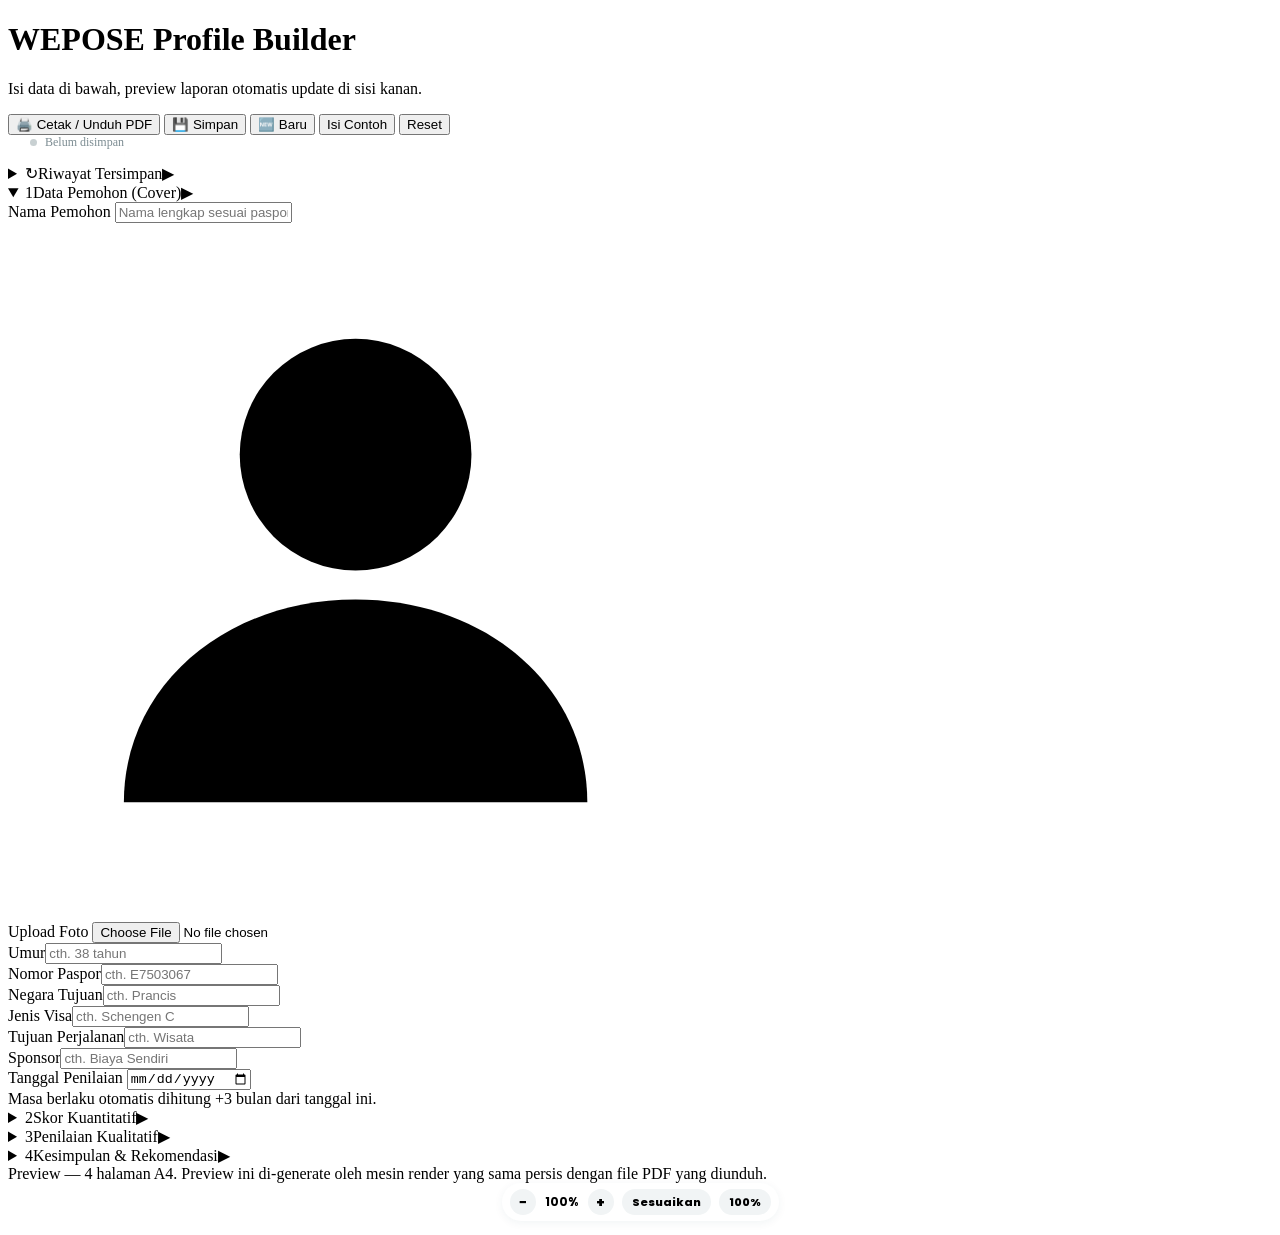
==== index.html @ db44e38e "Add files via upload" ====
<!DOCTYPE html>
<html lang="id">
<head>
<meta charset="UTF-8">
<meta name="viewport" content="width=device-width, initial-scale=1.0">
<title>WEPOSE — Profile Assessment Report Builder</title>
<link rel="stylesheet" href="/css/fonts.css">
<link rel="stylesheet" href="/css/app.css">
<link rel="stylesheet" href="/css/report.css">
<style>
  /* ---- tambahan kecil khusus index.html: status bar & riwayat ---- */
  .status-bar{display:flex;align-items:center;gap:8px;padding:0 22px 14px;font-size:12px;color:#7c8c92;}
  .status-dot{width:7px;height:7px;border-radius:50%;background:#c8d0d2;flex-shrink:0;}
  .status-dot.dirty{background:var(--orange);}
  .status-dot.saved{background:#3f9d6f;}
  .toast{position:fixed;bottom:22px;left:22px;background:var(--navy);color:#fff;padding:11px 16px;border-radius:8px;font-size:12.5px;font-weight:600;box-shadow:0 8px 24px rgba(0,0,0,.25);z-index:999;opacity:0;transform:translateY(8px);transition:opacity .25s ease,transform .25s ease;pointer-events:none;}
  .toast.show{opacity:1;transform:translateY(0);}
  .toast.error{background:#B23B2E;}

  .history-list{padding:4px 22px 18px;display:flex;flex-direction:column;gap:8px;}
  .history-empty{font-size:12.5px;color:#9aa7ac;padding:6px 0 12px;}
  .history-item{border:1px solid var(--line);border-radius:10px;padding:10px 12px;font-size:12.5px;}
  .history-item .hname{font-weight:800;color:var(--navy);font-size:13px;}
  .history-item .hmeta{color:#7c8c92;margin-top:2px;}
  .history-item .hbadge{display:inline-block;margin-top:6px;padding:2px 8px;border-radius:20px;font-size:10.5px;font-weight:800;}
  .history-item .hactions{display:flex;gap:6px;margin-top:8px;}
  .history-item .hactions button{flex:1;border:none;border-radius:6px;padding:6px 8px;font-size:11.5px;font-weight:700;cursor:pointer;font-family:'Poppins';}
  .hbtn-load{background:var(--navy);color:#fff;}
  .hbtn-del{background:#f6e6e3;color:#B23B2E;}
  .hbadge-rendah{background:var(--green-fill);color:var(--green-text);}
  .hbadge-sedang{background:var(--peach-fill);color:var(--peach-text);}
  .hbadge-tinggi{background:var(--red-fill);color:var(--red-text);}
  .refresh-row{display:flex;justify-content:space-between;align-items:center;padding:0 22px 8px;}
  .refresh-row button{background:none;border:none;color:var(--orange);font-family:'Poppins';font-weight:700;font-size:12px;cursor:pointer;}
  .spinner{display:inline-block;width:12px;height:12px;border:2px solid #dfe6e8;border-top-color:var(--orange);border-radius:50%;animation:spin .7s linear infinite;}
  @keyframes spin{to{transform:rotate(360deg);}}

  @media print{ .toast{display:none !important;} }

  /* ---- kontrol ukuran preview ---- */
  .zoom-bar{
    display:flex;align-items:center;justify-content:center;gap:4px;
    max-width:var(--page-w);margin:0 auto 14px;
    background:#fff;border:1px solid var(--line);border-radius:999px;
    padding:6px 8px;width:fit-content;box-shadow:0 2px 10px rgba(12,61,79,.06);
  }
  .zoom-bar button{
    border:none;background:#f1f4f5;color:var(--navy);width:26px;height:26px;
    border-radius:50%;font-family:'Poppins';font-weight:800;font-size:14px;
    cursor:pointer;display:flex;align-items:center;justify-content:center;line-height:1;
  }
  .zoom-bar button:hover{background:#e5eaeb;}
  .zoom-bar button:active{transform:scale(.93);}
  .zoom-bar .zoom-value{
    font-family:'Poppins';font-weight:700;font-size:12px;color:var(--navy);
    width:44px;text-align:center;user-select:none;
  }
  .zoom-bar .zoom-fit{
    border-radius:999px;width:auto;padding:0 10px;font-size:11px;margin-left:4px;
  }
</style>
</head>
<body>
<div class="app">

  <!-- ============ FORM PANEL ============ -->
  <div class="form-panel">
    <div class="form-header">
      <div class="brand"><span class="dot"></span><h1>WEPOSE Profile Builder</h1></div>
      <p>Isi data di bawah, preview laporan otomatis update di sisi kanan.</p>
    </div>
    <div class="toolbar">
      <button class="btn btn-primary" id="btnPdf" onclick="cetakPDF()">🖨️ Cetak / Unduh PDF</button>
      <button class="btn btn-ghost" id="btnSave" onclick="simpanRiwayat()">💾 Simpan</button>
      <button class="btn btn-ghost" onclick="mulaiBaru()">🆕 Baru</button>
      <button class="btn btn-ghost" onclick="fillSample()">Isi Contoh</button>
      <button class="btn btn-ghost" onclick="resetForm()">Reset</button>
    </div>
    <div class="status-bar"><span class="status-dot" id="statusDot"></span><span id="statusText">Belum disimpan</span></div>

    <div class="accordion">

      <!-- RIWAYAT -->
      <details class="section" id="riwayatSection">
        <summary><span><span class="num">↻</span>Riwayat Tersimpan</span><span class="chev">▶</span></summary>
        <div class="refresh-row">
          <span style="font-size:11.5px;color:#9aa7ac;">Data dari Google Sheets</span>
          <button onclick="muatRiwayat()">🔄 Refresh</button>
        </div>
        <div class="history-list" id="historyList">
          <div class="history-empty">Memuat riwayat...</div>
        </div>
      </details>

      <!-- COVER -->
      <details class="section" open>
        <summary><span><span class="num">1</span>Data Pemohon (Cover)</span><span class="chev">▶</span></summary>
        <div class="section-body">
          <div class="field">
            <label>Nama Pemohon</label>
            <input type="text" id="c_nama" oninput="render()" placeholder="Nama lengkap sesuai paspor">
          </div>
          <div class="field photo-upload">
            <div class="photo-preview" id="photoPreviewWrap">
              <svg class="icon" viewBox="0 0 24 24" style="width:55%;height:55%;color:#fff;stroke-width:2"><circle cx="12" cy="8" r="4"/><path d="M4 20c0-4 3.5-7 8-7s8 3 8 7"/></svg>
            </div>
            <label class="file-btn">Upload Foto
              <input type="file" accept="image/*" id="c_foto" onchange="handlePhoto(event)">
            </label>
          </div>
          <div class="field-row">
            <div class="field"><label>Umur</label><input type="text" id="c_umur" oninput="render()" placeholder="cth. 38 tahun"></div>
            <div class="field"><label>Nomor Paspor</label><input type="text" id="c_paspor" oninput="render()" placeholder="cth. E7503067"></div>
          </div>
          <div class="field-row">
            <div class="field"><label>Negara Tujuan</label><input type="text" id="c_negara" oninput="render()" placeholder="cth. Prancis"></div>
            <div class="field"><label>Jenis Visa</label><input type="text" id="c_visa" oninput="render()" placeholder="cth. Schengen C"></div>
          </div>
          <div class="field-row">
            <div class="field"><label>Tujuan Perjalanan</label><input type="text" id="c_tujuan" oninput="render()" placeholder="cth. Wisata"></div>
            <div class="field"><label>Sponsor</label><input type="text" id="c_sponsor" oninput="render()" placeholder="cth. Biaya Sendiri"></div>
          </div>
          <div class="field">
            <label>Tanggal Penilaian</label>
            <input type="date" id="c_tanggal" oninput="render()">
            <div class="hint">Masa berlaku otomatis dihitung +3 bulan dari tanggal ini.</div>
          </div>
        </div>
      </details>

      <!-- SKOR KUANTITATIF -->
      <details class="section">
        <summary><span><span class="num">2</span>Skor Kuantitatif</span><span class="chev">▶</span></summary>
        <div class="section-body">
          <div class="field-row">
            <div class="field"><label>Pekerjaan (0-22)</label><input type="number" id="q_pekerjaan" oninput="calculateTotalSkor(); render();" min="0" max="22" value="0"></div>
            <div class="field"><label>Skala Usaha (0-22)</label><input type="number" id="q_skala_usaha" oninput="calculateTotalSkor(); render();" min="0" max="22" value="0"></div>
          </div>
          <div class="field-row">
            <div class="field"><label>Jabatan (0-22)</label><input type="number" id="q_jabatan" oninput="calculateTotalSkor(); render();" min="0" max="22" value="0"></div>
            <div class="field"><label>Lama Bekerja (0-22)</label><input type="number" id="q_lama_bekerja" oninput="calculateTotalSkor(); render();" min="0" max="22" value="0"></div>
          </div>
          <div class="field-row">
            <div class="field"><label>Penghasilan (0-22)</label><input type="number" id="q_penghasilan" oninput="calculateTotalSkor(); render();" min="0" max="22" value="0"></div>
            <div class="field"><label>Bukti Dokumen (0-22)</label><input type="number" id="q_bukti_dokumen" oninput="calculateTotalSkor(); render();" min="0" max="22" value="0"></div>
          </div>
          <div class="field">
            <label>Total Skor (Otomatis)</label>
            <input type="number" id="q_total_skor" readonly style="background-color: #f1f4f5; font-weight: bold;">
          </div>
        </div>
      </details>

      <!-- PENILAIAN KUALITATIF -->
      <details class="section">
        <summary><span><span class="num">3</span>Penilaian Kualitatif</span><span class="chev">▶</span></summary>
        <div class="section-body">
          <div class="field-row">
            <div class="field"><label>Kemampuan Cuti</label>
              <select id="ql_kemampuan_cuti" oninput="render()">
                <option value="STRONG">STRONG</option>
                <option value="MEDIUM">MEDIUM</option>
                <option value="NEUTRAL">NEUTRAL</option>
                <option value="WEAK" selected>WEAK</option>
                <option value="RED FLAG">RED FLAG</option>
              </select>
            </div>
            <div class="field"><label>Tier Katalog</label>
              <select id="ql_tier_katalog" oninput="render()">
                <option value="Tier 1">Tier 1</option>
                <option value="Tier 2">Tier 2</option>
                <option value="Tier 3" selected>Tier 3</option>
              </select>
            </div>
          </div>
          <div class="field"><label>Konsistensi Dokumen</label><textarea id="ql_konsistensi_dokumen" oninput="render()" placeholder="Analisis konsistensi dokumen pendukung..."></textarea></div>
          <div class="field"><label>Catatan Lokasi</label><textarea id="ql_catatan_lokasi" oninput="render()" placeholder="Catatan mengenai lokasi usaha/perusahaan..."></textarea></div>
        </div>
      </details>

      <!-- KESIMPULAN & REKOMENDASI -->
      <details class="section">
        <summary><span><span class="num">4</span>Kesimpulan &amp; Rekomendasi</span><span class="chev">▶</span></summary>
        <div class="section-body">
          <div class="field"><label>Kesimpulan</label>
            <select id="k_kesimpulan" oninput="render()">
              <option value="STRONG">STRONG</option>
              <option value="MEDIUM">MEDIUM</option>
              <option value="NEUTRAL">NEUTRAL</option>
              <option value="WEAK">WEAK</option>
              <option value="RED FLAG" selected>RED FLAG</option>
            </select>
          </div>
          <div class="field"><label>Narasi Penilaian</label><textarea id="k_narasi_penilaian" oninput="render()" placeholder="Narasi penilaian profil keseluruhan..."></textarea></div>
          <div class="field"><label>Rekomendasi Tindakan</label><textarea id="k_rekomendasi" oninput="render()" placeholder="Rekomendasi tindakan yang disarankan (satu poin per baris)..."></textarea></div>
        </div>
      </details>

    </div>
  </div>

  <!-- ============ PREVIEW PANEL ============ -->
  <div class="preview-panel">
    <div class="preview-scale-note">Preview — 4 halaman A4. Preview ini di-generate oleh mesin render yang sama persis dengan file PDF yang diunduh.</div>
    <div class="zoom-bar">
      <button type="button" onclick="zoomOut()" title="Perkecil">−</button>
      <span class="zoom-value" id="zoomValue">100%</span>
      <button type="button" onclick="zoomIn()" title="Perbesar">+</button>
      <button type="button" class="zoom-fit" onclick="zoomFit()" title="Sesuaikan lebar">Sesuaikan</button>
      <button type="button" class="zoom-fit" onclick="zoomReset()" title="Ukuran asli">100%</button>
    </div>
    <div id="pagesZoomWrap">
      <div id="pages"></div>
    </div>
  </div>

</div>

<div class="toast" id="toast"></div>

<script src="/js/report.js"></script>
<script src="/js/app-client.js"></script>
</body>
</html>
---- css/fonts.css ----
/* ============================================================
   fonts.css — Poppins di-host SENDIRI (bukan dari Google Fonts).

   KENAPA: PDF generation gagal di Vercel (TimeoutError: Waiting
   failed: 40000ms exceeded) walau sukses di localhost. Penyebabnya
   print.html memuat font dari fonts.googleapis.com/fonts.gstatic.com,
   lalu menunggu `document.fonts.ready` sebelum PDF di-generate.
   Di container serverless Vercel, request ke domain Google Fonts itu
   kadang jauh lebih lambat (atau macet) dibanding di komputer lokal,
   sehingga `document.fonts.ready` tidak pernah selesai dalam batas
   waktu 40 detik -> Puppeteer timeout -> PDF gagal dibuat.

   FIX: file font (.woff2) disimpan langsung di /public/assets/fonts
   dan dimuat via @font-face lokal ini. Tidak ada request ke luar
   sama sekali saat generate PDF, jadi tidak tergantung kecepatan/
   ketersediaan jaringan eksternal dari server Vercel.
   ============================================================ */

@font-face {
  font-family: 'Poppins';
  font-style: normal;
  font-weight: 300;
  font-display: swap;
  src: url('/assets/fonts/poppins-latin-300-normal.woff2') format('woff2');
}
@font-face {
  font-family: 'Poppins';
  font-style: normal;
  font-weight: 400;
  font-display: swap;
  src: url('/assets/fonts/poppins-latin-400-normal.woff2') format('woff2');
}
@font-face {
  font-family: 'Poppins';
  font-style: italic;
  font-weight: 400;
  font-display: swap;
  src: url('/assets/fonts/poppins-latin-400-italic.woff2') format('woff2');
}
@font-face {
  font-family: 'Poppins';
  font-style: normal;
  font-weight: 500;
  font-display: swap;
  src: url('/assets/fonts/poppins-latin-500-normal.woff2') format('woff2');
}
@font-face {
  font-family: 'Poppins';
  font-style: normal;
  font-weight: 600;
  font-display: swap;
  src: url('/assets/fonts/poppins-latin-600-normal.woff2') format('woff2');
}
@font-face {
  font-family: 'Poppins';
  font-style: normal;
  font-weight: 700;
  font-display: swap;
  src: url('/assets/fonts/poppins-latin-700-normal.woff2') format('woff2');
}
@font-face {
  font-family: 'Poppins';
  font-style: normal;
  font-weight: 800;
  font-display: swap;
  src: url('/assets/fonts/poppins-latin-800-normal.woff2') format('woff2');
}
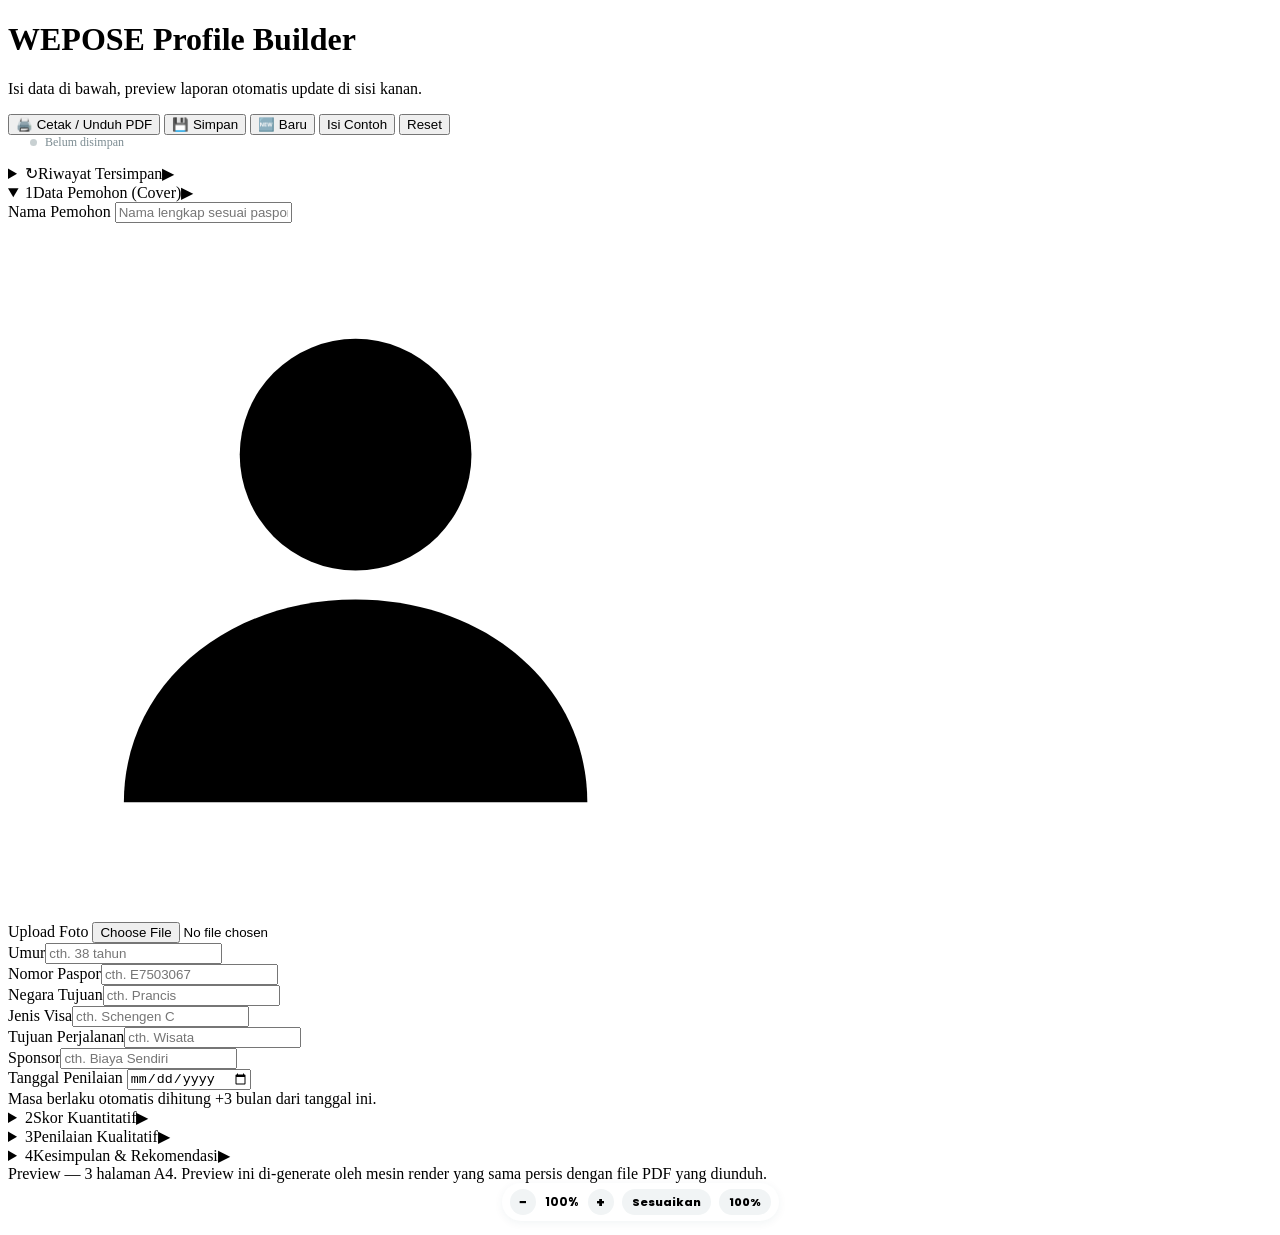
==== commit 4f660e89: "feat: combine Skor Kuantitatif and Penilaian Kualitatif into page 2 (total 3 pages)" ====
--- a/index.html
+++ b/index.html
@@ -132,21 +132,112 @@
       <details class="section">
         <summary><span><span class="num">2</span>Skor Kuantitatif</span><span class="chev">▶</span></summary>
         <div class="section-body">
-          <div class="field-row">
-            <div class="field"><label>Pekerjaan (0-22)</label><input type="number" id="q_pekerjaan" oninput="calculateTotalSkor(); render();" min="0" max="22" value="0"></div>
-            <div class="field"><label>Skala Usaha (0-22)</label><input type="number" id="q_skala_usaha" oninput="calculateTotalSkor(); render();" min="0" max="22" value="0"></div>
-          </div>
-          <div class="field-row">
-            <div class="field"><label>Jabatan (0-22)</label><input type="number" id="q_jabatan" oninput="calculateTotalSkor(); render();" min="0" max="22" value="0"></div>
-            <div class="field"><label>Lama Bekerja (0-22)</label><input type="number" id="q_lama_bekerja" oninput="calculateTotalSkor(); render();" min="0" max="22" value="0"></div>
-          </div>
-          <div class="field-row">
-            <div class="field"><label>Penghasilan (0-22)</label><input type="number" id="q_penghasilan" oninput="calculateTotalSkor(); render();" min="0" max="22" value="0"></div>
-            <div class="field"><label>Bukti Dokumen (0-22)</label><input type="number" id="q_bukti_dokumen" oninput="calculateTotalSkor(); render();" min="0" max="22" value="0"></div>
-          </div>
-          <div class="field">
+
+          <!-- 1. Pekerjaan -->
+          <div class="pillar-card">
+            <div class="pillar-header">
+              <label class="pillar-title">1. Pekerjaan</label>
+              <div class="stepper-control">
+                <button type="button" id="q_pekerjaan_minus" class="stepper-btn" onclick="stepScore('q_pekerjaan', -1)" aria-label="Kurangi skor">-</button>
+                <span class="stepper-value" id="q_pekerjaan_display">0</span>
+                <button type="button" id="q_pekerjaan_plus" class="stepper-btn" onclick="stepScore('q_pekerjaan', 1)" aria-label="Tambah skor">+</button>
+                <input type="hidden" id="q_pekerjaan" value="0">
+              </div>
+            </div>
+            <div class="field pillar-catatan">
+              <label for="q_pekerjaan_catatan">Catatan</label>
+              <textarea id="q_pekerjaan_catatan" oninput="render()" placeholder="Catatan mengenai pekerjaan..."></textarea>
+            </div>
+          </div>
+
+          <!-- 2. Skala Usaha -->
+          <div class="pillar-card">
+            <div class="pillar-header">
+              <label class="pillar-title">2. Skala Usaha</label>
+              <div class="stepper-control">
+                <button type="button" id="q_skala_usaha_minus" class="stepper-btn" onclick="stepScore('q_skala_usaha', -1)" aria-label="Kurangi skor">-</button>
+                <span class="stepper-value" id="q_skala_usaha_display">0</span>
+                <button type="button" id="q_skala_usaha_plus" class="stepper-btn" onclick="stepScore('q_skala_usaha', 1)" aria-label="Tambah skor">+</button>
+                <input type="hidden" id="q_skala_usaha" value="0">
+              </div>
+            </div>
+            <div class="field pillar-catatan">
+              <label for="q_skala_usaha_catatan">Catatan</label>
+              <textarea id="q_skala_usaha_catatan" oninput="render()" placeholder="Catatan mengenai skala usaha..."></textarea>
+            </div>
+          </div>
+
+          <!-- 3. Jabatan -->
+          <div class="pillar-card">
+            <div class="pillar-header">
+              <label class="pillar-title">3. Jabatan</label>
+              <div class="stepper-control">
+                <button type="button" id="q_jabatan_minus" class="stepper-btn" onclick="stepScore('q_jabatan', -1)" aria-label="Kurangi skor">-</button>
+                <span class="stepper-value" id="q_jabatan_display">0</span>
+                <button type="button" id="q_jabatan_plus" class="stepper-btn" onclick="stepScore('q_jabatan', 1)" aria-label="Tambah skor">+</button>
+                <input type="hidden" id="q_jabatan" value="0">
+              </div>
+            </div>
+            <div class="field pillar-catatan">
+              <label for="q_jabatan_catatan">Catatan</label>
+              <textarea id="q_jabatan_catatan" oninput="render()" placeholder="Catatan mengenai jabatan..."></textarea>
+            </div>
+          </div>
+
+          <!-- 4. Lama Bekerja -->
+          <div class="pillar-card">
+            <div class="pillar-header">
+              <label class="pillar-title">4. Lama Bekerja</label>
+              <div class="stepper-control">
+                <button type="button" id="q_lama_bekerja_minus" class="stepper-btn" onclick="stepScore('q_lama_bekerja', -1)" aria-label="Kurangi skor">-</button>
+                <span class="stepper-value" id="q_lama_bekerja_display">0</span>
+                <button type="button" id="q_lama_bekerja_plus" class="stepper-btn" onclick="stepScore('q_lama_bekerja', 1)" aria-label="Tambah skor">+</button>
+                <input type="hidden" id="q_lama_bekerja" value="0">
+              </div>
+            </div>
+            <div class="field pillar-catatan">
+              <label for="q_lama_bekerja_catatan">Catatan</label>
+              <textarea id="q_lama_bekerja_catatan" oninput="render()" placeholder="Catatan mengenai lama bekerja..."></textarea>
+            </div>
+          </div>
+
+          <!-- 5. Penghasilan (Finansial) -->
+          <div class="pillar-card">
+            <div class="pillar-header">
+              <label class="pillar-title">5. Penghasilan / Finansial</label>
+              <div class="stepper-control">
+                <button type="button" id="q_penghasilan_minus" class="stepper-btn" onclick="stepScore('q_penghasilan', -1)" aria-label="Kurangi skor">-</button>
+                <span class="stepper-value" id="q_penghasilan_display">0</span>
+                <button type="button" id="q_penghasilan_plus" class="stepper-btn" onclick="stepScore('q_penghasilan', 1)" aria-label="Tambah skor">+</button>
+                <input type="hidden" id="q_penghasilan" value="0">
+              </div>
+            </div>
+            <div class="field pillar-catatan">
+              <label for="q_penghasilan_catatan">Catatan</label>
+              <textarea id="q_penghasilan_catatan" oninput="render()" placeholder="Catatan mengenai penghasilan / finansial..."></textarea>
+            </div>
+          </div>
+
+          <!-- 6. Bukti Dokumen -->
+          <div class="pillar-card">
+            <div class="pillar-header">
+              <label class="pillar-title">6. Bukti Dokumen</label>
+              <div class="stepper-control">
+                <button type="button" id="q_bukti_dokumen_minus" class="stepper-btn" onclick="stepScore('q_bukti_dokumen', -1)" aria-label="Kurangi skor">-</button>
+                <span class="stepper-value" id="q_bukti_dokumen_display">0</span>
+                <button type="button" id="q_bukti_dokumen_plus" class="stepper-btn" onclick="stepScore('q_bukti_dokumen', 1)" aria-label="Tambah skor">+</button>
+                <input type="hidden" id="q_bukti_dokumen" value="0">
+              </div>
+            </div>
+            <div class="field pillar-catatan">
+              <label for="q_bukti_dokumen_catatan">Catatan</label>
+              <textarea id="q_bukti_dokumen_catatan" oninput="render()" placeholder="Catatan mengenai bukti dokumen pendukung..."></textarea>
+            </div>
+          </div>
+
+          <div class="field" style="margin-top: 10px;">
             <label>Total Skor (Otomatis)</label>
-            <input type="number" id="q_total_skor" readonly style="background-color: #f1f4f5; font-weight: bold;">
+            <input type="text" id="q_total_skor" readonly style="background-color: #f1f4f5; font-weight: bold;">
           </div>
         </div>
       </details>
@@ -158,18 +249,20 @@
           <div class="field-row">
             <div class="field"><label>Kemampuan Cuti</label>
               <select id="ql_kemampuan_cuti" oninput="render()">
+                <option value="-">-</option>
                 <option value="STRONG">STRONG</option>
                 <option value="MEDIUM">MEDIUM</option>
                 <option value="NEUTRAL">NEUTRAL</option>
-                <option value="WEAK" selected>WEAK</option>
+                <option value="WEAK">WEAK</option>
                 <option value="RED FLAG">RED FLAG</option>
               </select>
             </div>
             <div class="field"><label>Tier Katalog</label>
               <select id="ql_tier_katalog" oninput="render()">
+                <option value="-">-</option>
                 <option value="Tier 1">Tier 1</option>
                 <option value="Tier 2">Tier 2</option>
-                <option value="Tier 3" selected>Tier 3</option>
+                <option value="Tier 3">Tier 3</option>
               </select>
             </div>
           </div>
@@ -201,7 +294,7 @@
 
   <!-- ============ PREVIEW PANEL ============ -->
   <div class="preview-panel">
-    <div class="preview-scale-note">Preview — 4 halaman A4. Preview ini di-generate oleh mesin render yang sama persis dengan file PDF yang diunduh.</div>
+    <div class="preview-scale-note">Preview — 3 halaman A4. Preview ini di-generate oleh mesin render yang sama persis dengan file PDF yang diunduh.</div>
     <div class="zoom-bar">
       <button type="button" onclick="zoomOut()" title="Perkecil">−</button>
       <span class="zoom-value" id="zoomValue">100%</span>
